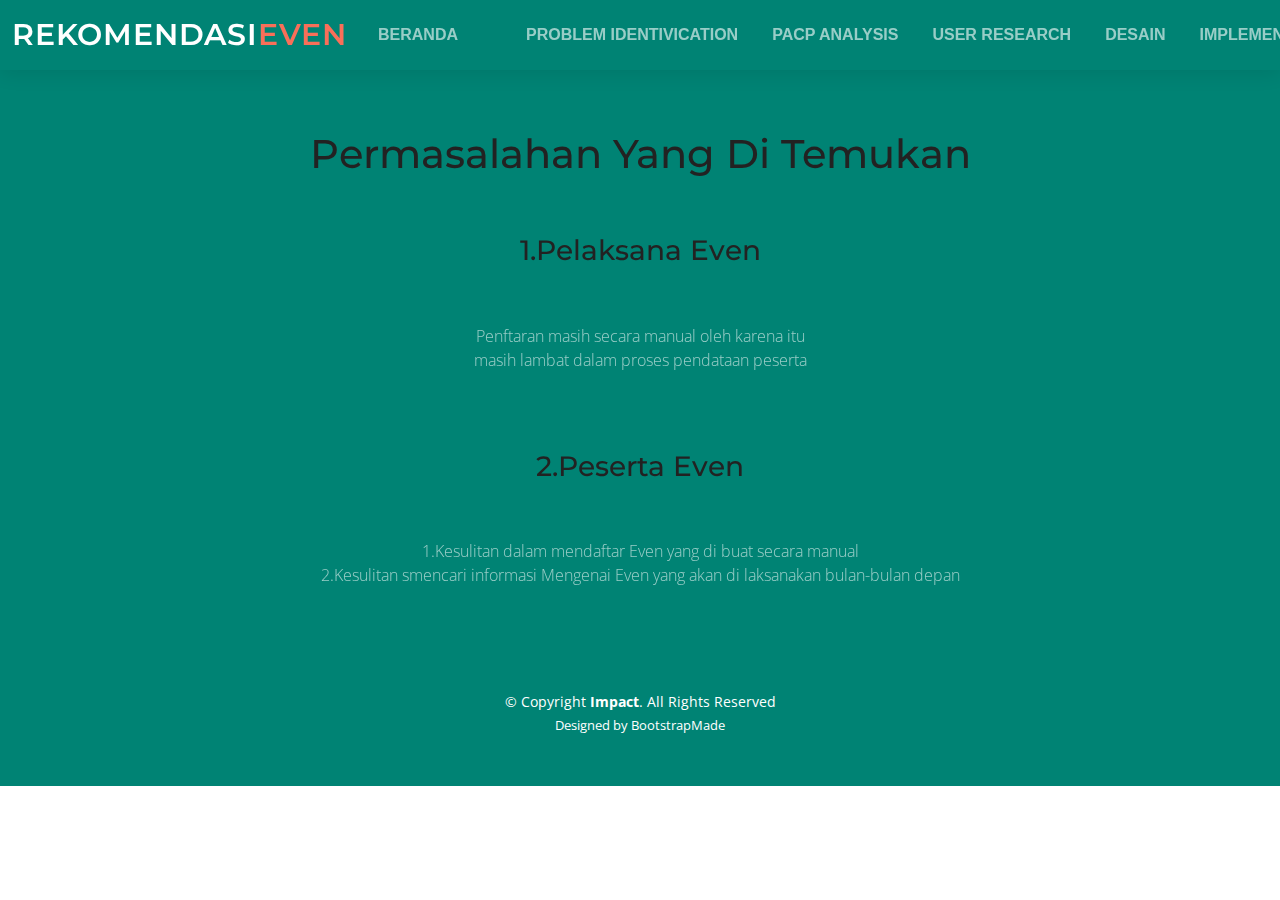
==== index2.html @ 1f6b4bc7 "uas imk" ====
<!DOCTYPE html>
<html lang="en">

<head>
  <meta charset="utf-8">
  <meta content="width=device-width, initial-scale=1.0" name="viewport">

  <title>Tugas Uas Imk</title>
  <meta content="" name="description">
  <meta content="" name="keywords">

  <!-- Favicons -->
  <link href="assets/img/favicon.png" rel="icon">
  <link href="assets/img/apple-touch-icon.png" rel="apple-touch-icon">

  <!-- Google Fonts -->
  <link rel="preconnect" href="https://fonts.googleapis.com">
  <link rel="preconnect" href="https://fonts.gstatic.com" crossorigin>
  <link href="https://fonts.googleapis.com/css2?family=Open+Sans:ital,wght@0,300;0,400;0,500;0,600;0,700;1,300;1,400;1,600;1,700&family=Montserrat:ital,wght@0,300;0,400;0,500;0,600;0,700;1,300;1,400;1,500;1,600;1,700&family=Raleway:ital,wght@0,300;0,400;0,500;0,600;0,700;1,300;1,400;1,500;1,600;1,700&display=swap" rel="stylesheet">

  <!-- Vendor CSS Files -->
  <link href="assets/vendor/bootstrap/css/bootstrap.min.css" rel="stylesheet">
  <link href="assets/vendor/bootstrap-icons/bootstrap-icons.css" rel="stylesheet">
  <link href="assets/vendor/aos/aos.css" rel="stylesheet">
  <link href="assets/vendor/glightbox/css/glightbox.min.css" rel="stylesheet">
  <link href="assets/vendor/swiper/swiper-bundle.min.css" rel="stylesheet">

  <!-- Template Main CSS File -->
  <link href="assets/css/main.css" rel="stylesheet">

  <!-- =======================================================
  * Template Name: Impact - v1.2.0
  * Template URL: https://bootstrapmade.com/impact-bootstrap-business-website-template/
  * Author: BootstrapMade.com
  * License: https://bootstrapmade.com/license/
  ======================================================== -->
</head>

<body>

  

  <header id="header" class="header d-flex align-items-center">

    <div class="container-fluid  d-flex align-items-center justify-content-between">
      <a href="index2.html" class="logo d-flex align-items-center">
        <!-- Uncomment the line below if you also wish to use an image logo -->
        <!-- <img src="assets/img/logo.png" alt=""> -->
        <h1>REKOMENDASI<span>EVEN</span></h1>
      </a>
      <nav id="navbar" class="navbar">
        <ul>
          <li><a href="index.html">BERANDA</a></li>
          <li><a href="#about"></a></li>
          <li><a href="index2.html">PROBLEM IDENTIVICATION</a></li>
          <li><a href="index3.html">PACP ANALYSIS</a></li>
          <li><a href="index4.html">USER RESEARCH</a></li>
          <li><a href="index5.html">DESAIN</a></li>
          <li><a href="index6.html">IMPLEMENTATION</a></li>
          <li><a href="index6.html">REFERENCES</a></li>
          <li><a href="index7.html">ARTIFACTS</a></li>
          
          <li><a href="index8.html">ABOUT US</a></li>
        </ul>
      </nav><!-- .navbar -->

      <i class="mobile-nav-toggle mobile-nav-show bi bi-list"></i>
      <i class="mobile-nav-toggle mobile-nav-hide d-none bi bi-x"></i>

    </div>
  </header><!-- End Header -->
  <!-- End Header -->

  <!-- ======= Hero Section ======= -->
  <section id="hero" class="hero">
    <div class="container position-relative">
      <div class="row gy-5 fw-bold text-center" data-aos="fade-in">
        
        
            <h1>Permasalahan Yang Di Temukan </h1>
        <br>
        <h3>1.Pelaksana Even</h3>
        <p>Penftaran masih secara manual oleh karena itu<br> masih lambat dalam proses pendataan peserta</p>
        
        

        
        
            <h3>2.Peserta Even</h3>
            <p>1.Kesulitan dalam mendaftar Even yang di buat secara manual<br> 2.Kesulitan smencari informasi Mengenai Even yang akan di laksanakan bulan-bulan depan<br>
             </p>
            

        
      </div>
    </div>

    
  </section>
  <!-- End Hero Section -->



  <!-- ======= Footer ======= -->
  <footer id="footer" class="footer">

  

    <div class="container mt-4">
      <div class="copyright">
        &copy; Copyright <strong><span>Impact</span></strong>. All Rights Reserved
      </div>
      <div class="credits">
        <!-- All the links in the footer should remain intact. -->
        <!-- You can delete the links only if you purchased the pro version. -->
        <!-- Licensing information: https://bootstrapmade.com/license/ -->
        <!-- Purchase the pro version with working PHP/AJAX contact form: https://bootstrapmade.com/impact-bootstrap-business-website-template/ -->
        Designed by <a href="https://bootstrapmade.com/">BootstrapMade</a>
      </div>
    </div>

  </footer><!-- End Footer -->
  <!-- End Footer -->

  <a href="#" class="scroll-top d-flex align-items-center justify-content-center"><i class="bi bi-arrow-up-short"></i></a>

  <div id="preloader"></div>

  <!-- Vendor JS Files -->
  <script src="assets/vendor/bootstrap/js/bootstrap.bundle.min.js"></script>
  <script src="assets/vendor/aos/aos.js"></script>
  <script src="assets/vendor/glightbox/js/glightbox.min.js"></script>
  <script src="assets/vendor/purecounter/purecounter_vanilla.js"></script>
  <script src="assets/vendor/swiper/swiper-bundle.min.js"></script>
  <script src="assets/vendor/isotope-layout/isotope.pkgd.min.js"></script>
  <script src="assets/vendor/php-email-form/validate.js"></script>

  <!-- Template Main JS File -->
  <script src="assets/js/main.js"></script>

</body>

</html>
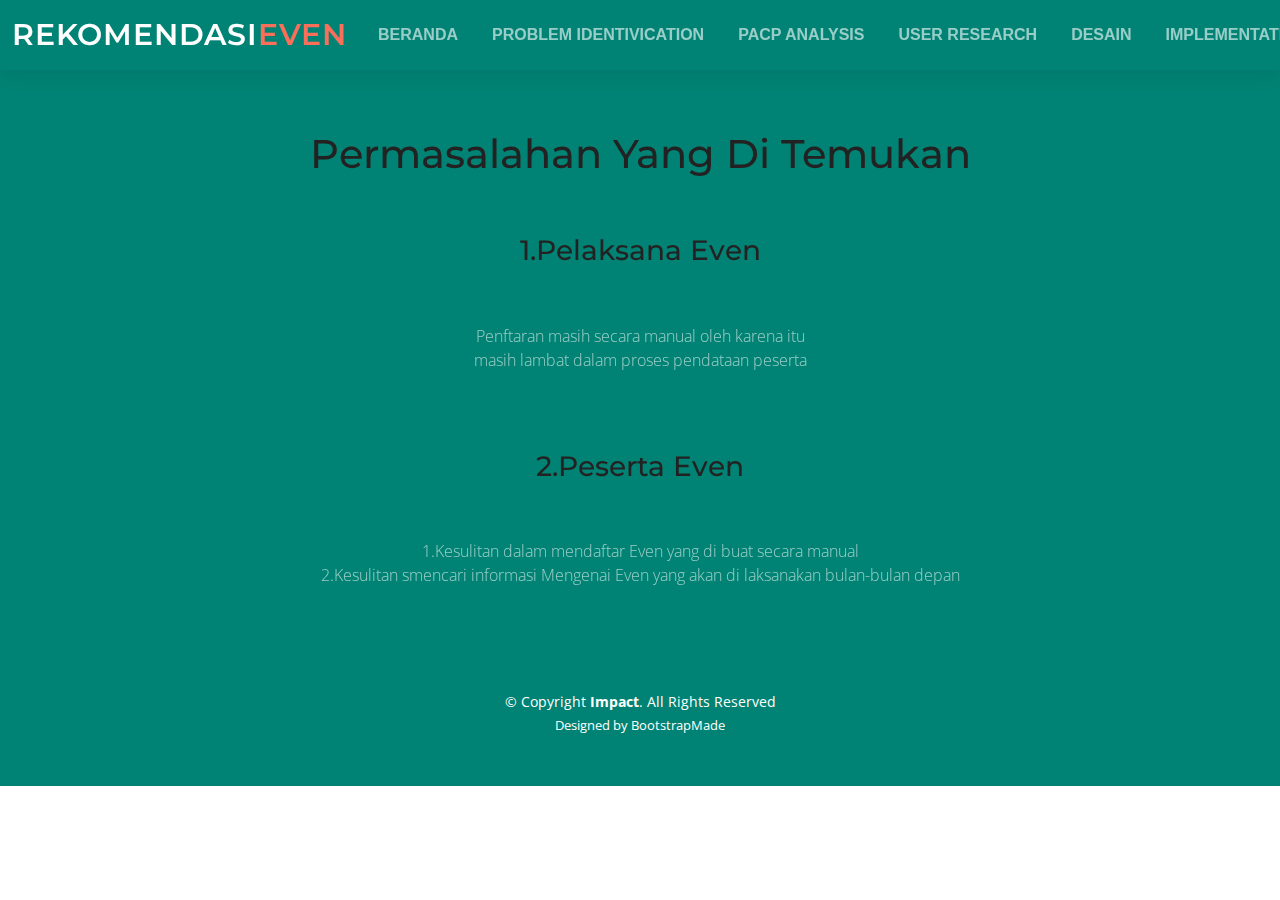
==== commit 482c30e7: "update" ====
--- a/index2.html
+++ b/index2.html
@@ -51,7 +51,6 @@
       <nav id="navbar" class="navbar">
         <ul>
           <li><a href="index.html">BERANDA</a></li>
-          <li><a href="#about"></a></li>
           <li><a href="index2.html">PROBLEM IDENTIVICATION</a></li>
           <li><a href="index3.html">PACP ANALYSIS</a></li>
           <li><a href="index4.html">USER RESEARCH</a></li>
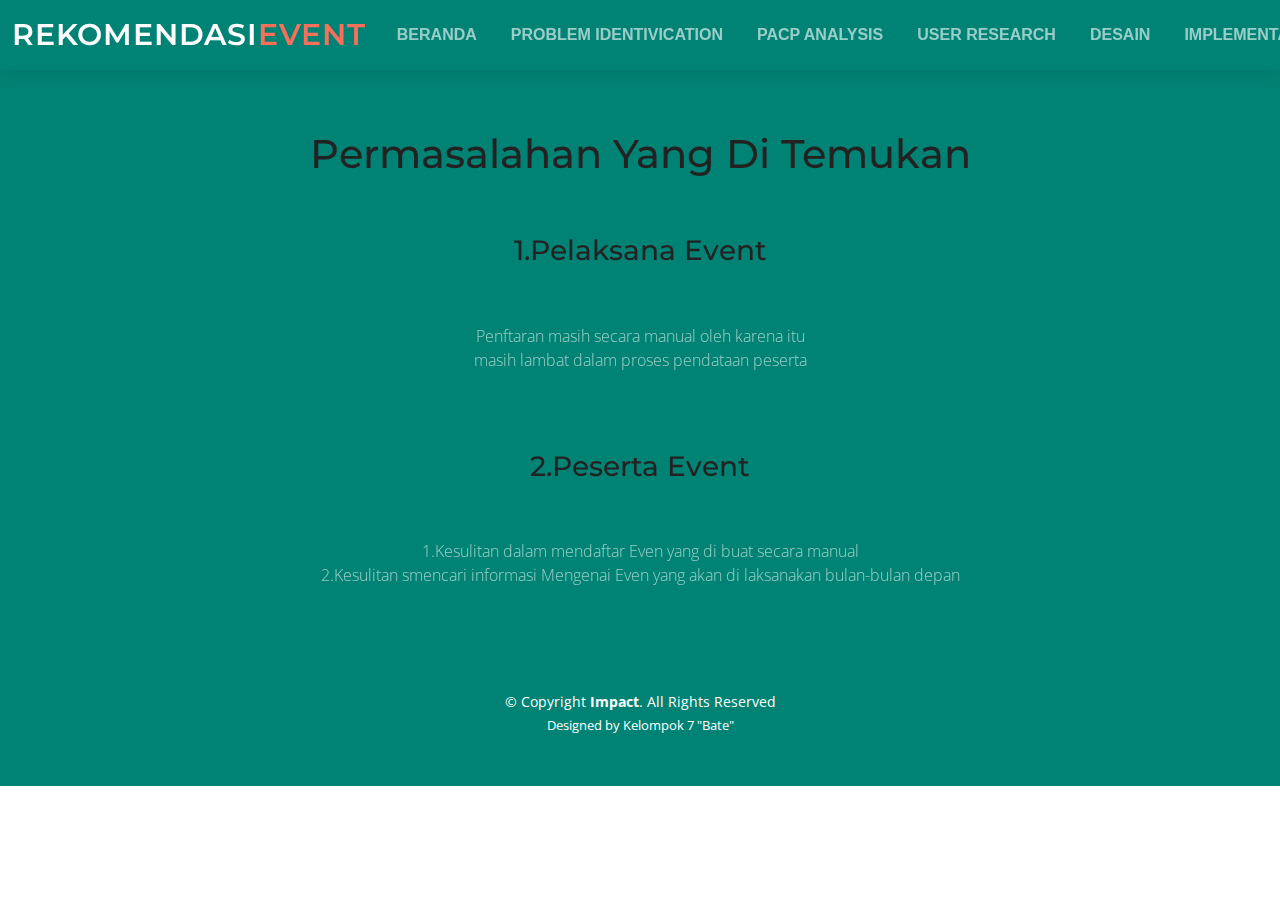
==== commit 770feccb: "update file" ====
--- a/index2.html
+++ b/index2.html
@@ -5,12 +5,12 @@
   <meta charset="utf-8">
   <meta content="width=device-width, initial-scale=1.0" name="viewport">
 
-  <title>Tugas Uas Imk</title>
+  <title>Tugas Uas Imk Kelompok 7</title>
   <meta content="" name="description">
   <meta content="" name="keywords">
 
   <!-- Favicons -->
-  <link href="assets/img/favicon.png" rel="icon">
+  <link href="assets/img/LOGO.png" rel="icon">
   <link href="assets/img/apple-touch-icon.png" rel="apple-touch-icon">
 
   <!-- Google Fonts -->
@@ -46,7 +46,7 @@
       <a href="index2.html" class="logo d-flex align-items-center">
         <!-- Uncomment the line below if you also wish to use an image logo -->
         <!-- <img src="assets/img/logo.png" alt=""> -->
-        <h1>REKOMENDASI<span>EVEN</span></h1>
+        <h1>REKOMENDASI<span>EVENT</span></h1>
       </a>
       <nav id="navbar" class="navbar">
         <ul>
@@ -78,14 +78,14 @@
         
             <h1>Permasalahan Yang Di Temukan </h1>
         <br>
-        <h3>1.Pelaksana Even</h3>
+        <h3>1.Pelaksana Event</h3>
         <p>Penftaran masih secara manual oleh karena itu<br> masih lambat dalam proses pendataan peserta</p>
         
         
 
         
         
-            <h3>2.Peserta Even</h3>
+            <h3>2.Peserta Event</h3>
             <p>1.Kesulitan dalam mendaftar Even yang di buat secara manual<br> 2.Kesulitan smencari informasi Mengenai Even yang akan di laksanakan bulan-bulan depan<br>
              </p>
             
@@ -114,7 +114,7 @@
         <!-- You can delete the links only if you purchased the pro version. -->
         <!-- Licensing information: https://bootstrapmade.com/license/ -->
         <!-- Purchase the pro version with working PHP/AJAX contact form: https://bootstrapmade.com/impact-bootstrap-business-website-template/ -->
-        Designed by <a href="https://bootstrapmade.com/">BootstrapMade</a>
+        Designed by <a href="https://bootstrapmade.com/">Kelompok 7 "Bate"</a>
       </div>
     </div>
 
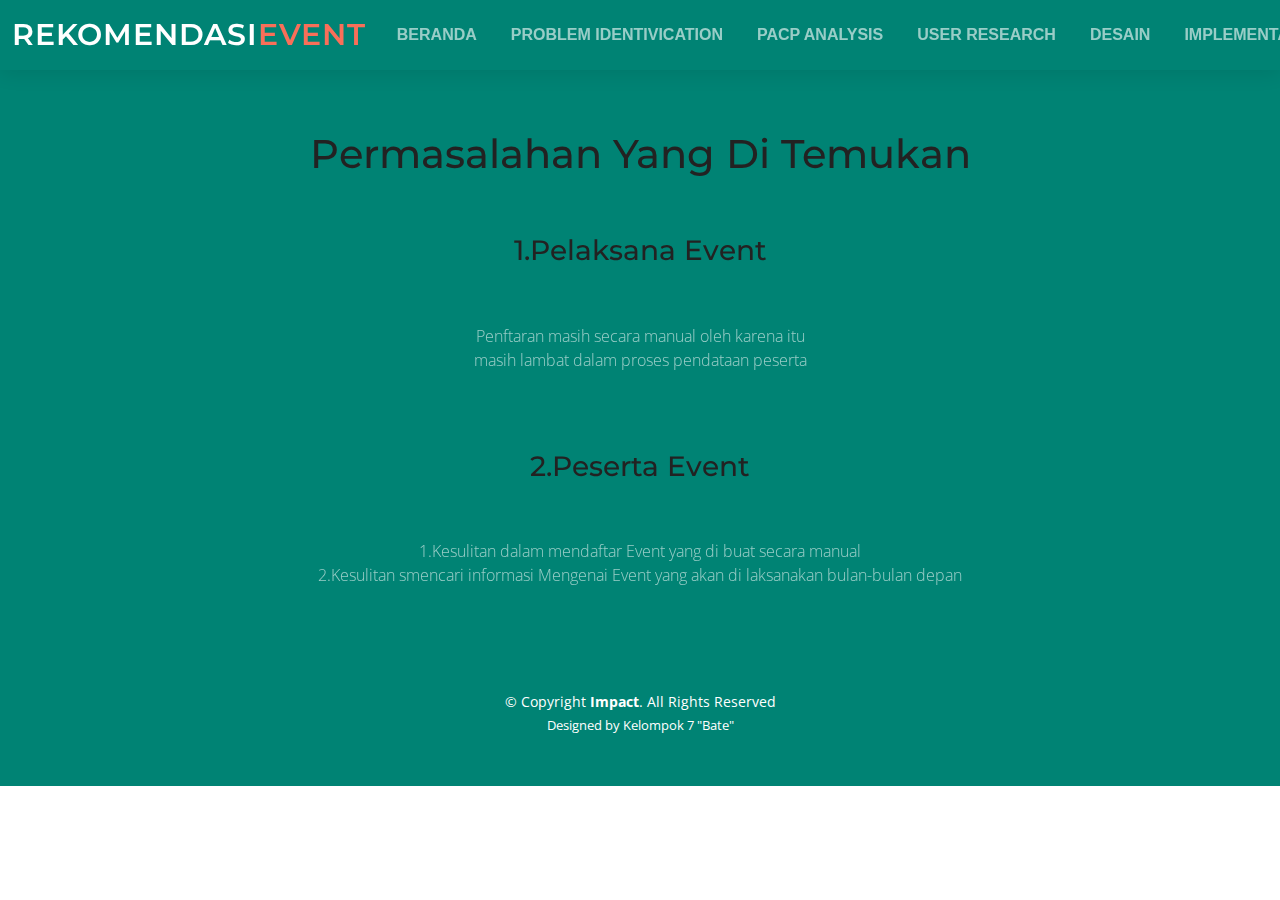
==== commit 5eb5ba32: "update" ====
--- a/index2.html
+++ b/index2.html
@@ -86,7 +86,7 @@
         
         
             <h3>2.Peserta Event</h3>
-            <p>1.Kesulitan dalam mendaftar Even yang di buat secara manual<br> 2.Kesulitan smencari informasi Mengenai Even yang akan di laksanakan bulan-bulan depan<br>
+            <p>1.Kesulitan dalam mendaftar Event yang di buat secara manual<br> 2.Kesulitan smencari informasi Mengenai Event yang akan di laksanakan bulan-bulan depan<br>
              </p>
             
 
